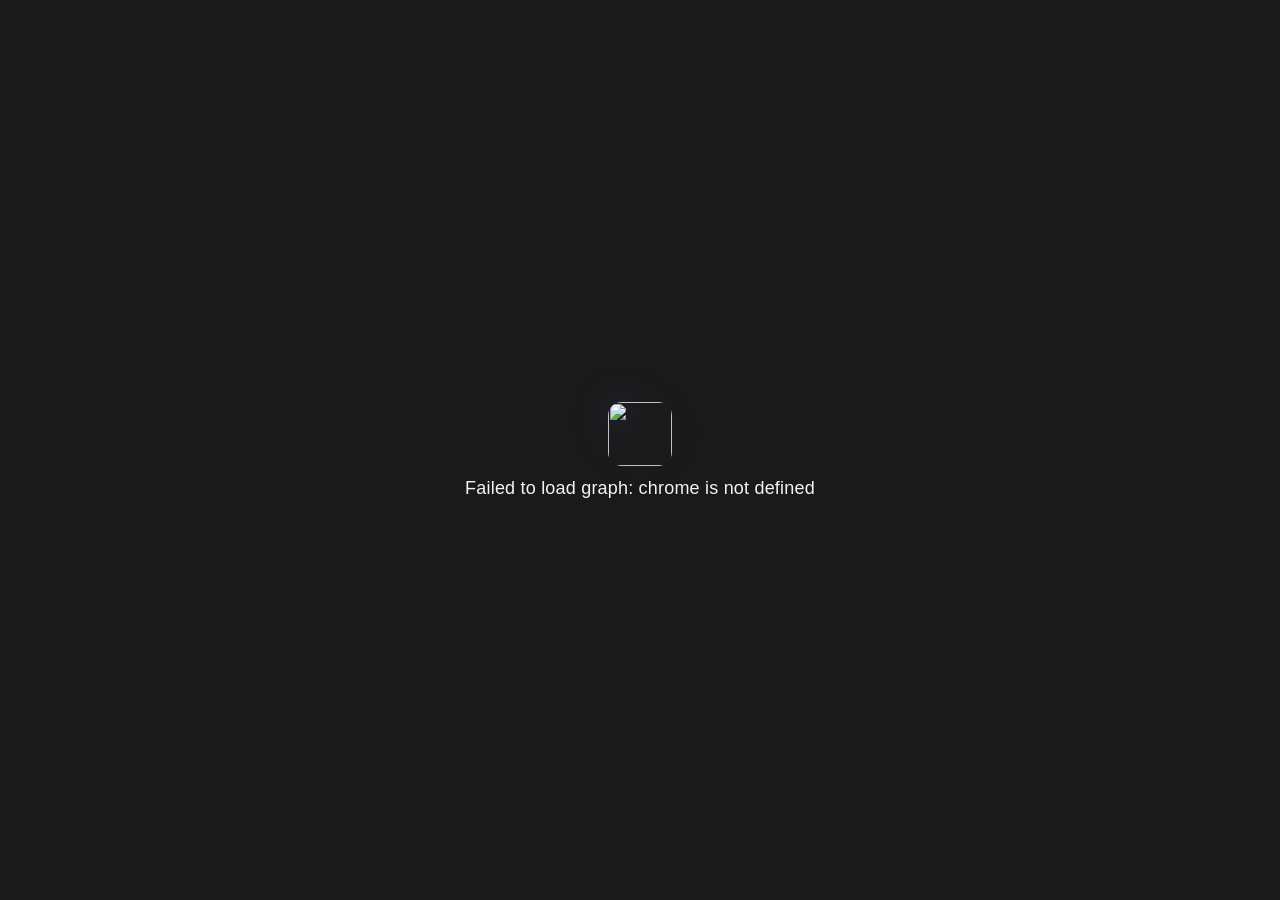
==== graph.html @ 6cad77d1 "added multi select! and tweaaked graph a bit more" ====
<!DOCTYPE html>
<html lang="en">
<head>
  <meta charset="utf-8">
  <title>Discord Lattice - Graph</title>
  <style>
    * { margin: 0; padding: 0; }
    body { background: #1a1a1a; overflow: hidden; }
    #network { width: 100vw; height: 100vh; }

    #info-card {
      display: none;
      position: fixed;
      top: 16px;
      right: 16px;
      background: #2f3136;
      border-radius: 8px;
      padding: 16px;
      color: #dcddde;
      font-family: -apple-system, BlinkMacSystemFont, 'Segoe UI', sans-serif;
      box-shadow: 0 4px 12px rgba(0,0,0,0.3);
      max-width: 320px;
      max-height: calc(100vh - 32px);
      overflow: hidden;
      z-index: 1000;
    }

    #info-card.visible { display: block; }

    #card-selection-title {
      font-size: 12px;
      color: #b9bbbe;
      margin-bottom: 10px;
      padding-right: 24px;
    }

    #card-profiles {
      display: flex;
      flex-direction: column;
      gap: 10px;
      max-height: calc(100vh - 96px);
      overflow-y: auto;
      padding-right: 4px;
    }

    .card-profile {
      background: #25272b;
      border: 1px solid #3a3d43;
      border-radius: 8px;
      padding: 10px;
    }

    .card-profile-header {
      display: flex;
      align-items: center;
      gap: 10px;
      margin-bottom: 8px;
    }

    .card-profile-avatar {
      width: 44px;
      height: 44px;
      border-radius: 50%;
      object-fit: cover;
      flex: 0 0 auto;
    }

    .card-profile-name-wrap {
      min-width: 0;
    }

    .card-profile-name {
      font-size: 14px;
      color: #fff;
      white-space: nowrap;
      overflow: hidden;
      text-overflow: ellipsis;
    }

    .card-profile-tag {
      font-size: 12px;
      color: #b9bbbe;
      margin-top: 2px;
      white-space: nowrap;
      overflow: hidden;
      text-overflow: ellipsis;
    }

    .card-profile-stats {
      font-size: 12px;
      color: #b9bbbe;
      margin-bottom: 8px;
    }

    .card-profile .open-profile {
      display: inline-block;
      font-size: 12px;
      color: #fff;
      background: #5865f2;
      text-decoration: none;
      border-radius: 6px;
      padding: 5px 9px;
    }

    #info-card .close {
      position: absolute;
      top: 8px;
      right: 8px;
      background: none;
      border: none;
      color: #72767d;
      cursor: pointer;
      font-size: 18px;
    }

    #loading {
      position: fixed;
      inset: 0;
      display: flex;
      flex-direction: column;
      align-items: center;
      justify-content: center;
      gap: 12px;
      z-index: 2000;
      background: #1a1a1a;
      color: #dcddde;
      font-family: -apple-system, BlinkMacSystemFont, 'Segoe UI', sans-serif;
      font-size: 18px;
      transition: opacity 0.25s ease;
    }

    #loading.hidden {
      opacity: 0;
      pointer-events: none;
      visibility: hidden;
    }

    #loader-icon {
      width: 64px;
      height: 64px;
      border-radius: 14px;
      filter: drop-shadow(0 0 18px rgba(88, 101, 242, 0.35));
      animation: loading-step-spin 3.8s infinite;
      transform-origin: 50% 50%;
    }

    @keyframes loading-step-spin {
      0% { transform: rotate(0deg); }
      18% { transform: rotate(120deg); }
      34% { transform: rotate(120deg); }
      38% { transform: rotate(114deg); }
      42% { transform: rotate(126deg); }
      46% { transform: rotate(118deg); }
      50% { transform: rotate(120deg); }
      68% { transform: rotate(240deg); }
      84% { transform: rotate(240deg); }
      88% { transform: rotate(234deg); }
      92% { transform: rotate(246deg); }
      96% { transform: rotate(238deg); }
      100% { transform: rotate(360deg); }
    }

    #loading-text {
      letter-spacing: 0.2px;
      color: #f2f3f5;
      text-align: center;
    }

    #search-hints {
      position: fixed;
      top: 12px;
      left: 12px;
      z-index: 1200;
      background: rgba(24, 25, 28, 0.85);
      border: 1px solid rgba(255, 255, 255, 0.08);
      border-radius: 8px;
      padding: 8px 10px;
      color: #b9bbbe;
      font-size: 12px;
      font-family: -apple-system, BlinkMacSystemFont, 'Segoe UI', sans-serif;
      backdrop-filter: blur(4px);
    }

    #search-hints kbd {
      display: inline-block;
      min-width: 18px;
      padding: 1px 5px;
      margin-right: 4px;
      background: #2f3136;
      border: 1px solid #4f545c;
      border-bottom-color: #3e4248;
      border-radius: 4px;
      color: #f2f3f5;
      font-size: 11px;
      font-family: ui-monospace, SFMono-Regular, Menlo, Consolas, monospace;
      text-align: center;
    }

    #search-overlay {
      position: fixed;
      inset: 0;
      display: none;
      align-items: center;
      justify-content: center;
      z-index: 1500;
      background: rgba(10, 10, 12, 0.45);
      backdrop-filter: blur(2px);
    }

    #search-overlay.visible {
      display: flex;
    }

    #search-modal {
      width: min(640px, calc(100vw - 32px));
      max-height: min(480px, calc(100vh - 60px));
      overflow: hidden;
      border-radius: 12px;
      border: 1px solid #3f4248;
      background: #202225;
      box-shadow: 0 16px 34px rgba(0, 0, 0, 0.45);
      font-family: -apple-system, BlinkMacSystemFont, 'Segoe UI', sans-serif;
      display: flex;
      flex-direction: column;
    }

    #search-input {
      width: 100%;
      border: none;
      outline: none;
      background: #2b2d31;
      color: #f2f3f5;
      font-size: 17px;
      padding: 14px 16px;
      border-bottom: 1px solid #3f4248;
    }

    #search-results {
      margin: 0;
      padding: 8px;
      list-style: none;
      overflow-y: auto;
    }

    .search-item {
      display: flex;
      align-items: center;
      gap: 10px;
      padding: 9px 10px;
      border-radius: 8px;
      color: #dcddde;
      cursor: pointer;
    }

    .search-item.active {
      background: #5865f2;
      color: #fff;
    }

    .search-item img {
      width: 28px;
      height: 28px;
      border-radius: 50%;
      object-fit: cover;
      flex: 0 0 auto;
    }

    .search-text {
      min-width: 0;
      display: flex;
      flex-direction: column;
      gap: 2px;
    }

    .search-name {
      font-size: 14px;
      white-space: nowrap;
      overflow: hidden;
      text-overflow: ellipsis;
    }

    .search-meta {
      font-size: 12px;
      color: #b9bbbe;
      white-space: nowrap;
      overflow: hidden;
      text-overflow: ellipsis;
    }

    #search-empty {
      padding: 16px;
      color: #b9bbbe;
      font-size: 13px;
      display: none;
    }
  </style>
</head>
<body>
  <div id="loading" role="status" aria-live="polite">
    <img id="loader-icon" src="icons/icon128.png" alt="">
    <div id="loading-text">Graph is loading...</div>
  </div>
  <div id="network"></div>
  <div id="search-hints">
    <kbd>/</kbd>or
    <span style="margin-left: 3px;"><kbd>⌘</kbd><kbd>K</kbd>Quick Jump</span>
  </div>
  <div id="search-overlay" aria-hidden="true">
    <div id="search-modal" role="dialog" aria-label="Search friends">
      <input id="search-input" type="text" autocomplete="off" spellcheck="false" placeholder="Search friends by username, global name, or nicknames">
      <ul id="search-results" role="listbox"></ul>
      <div id="search-empty">No friends match your search.</div>
    </div>
  </div>
  <div id="info-card">
    <button class="close">&times;</button>
    <div id="card-selection-title"></div>
    <div id="card-profiles"></div>
  </div>
  <script src="lib/vis-network.min.js"></script>
  <script src="graph.js"></script>
</body>
</html>
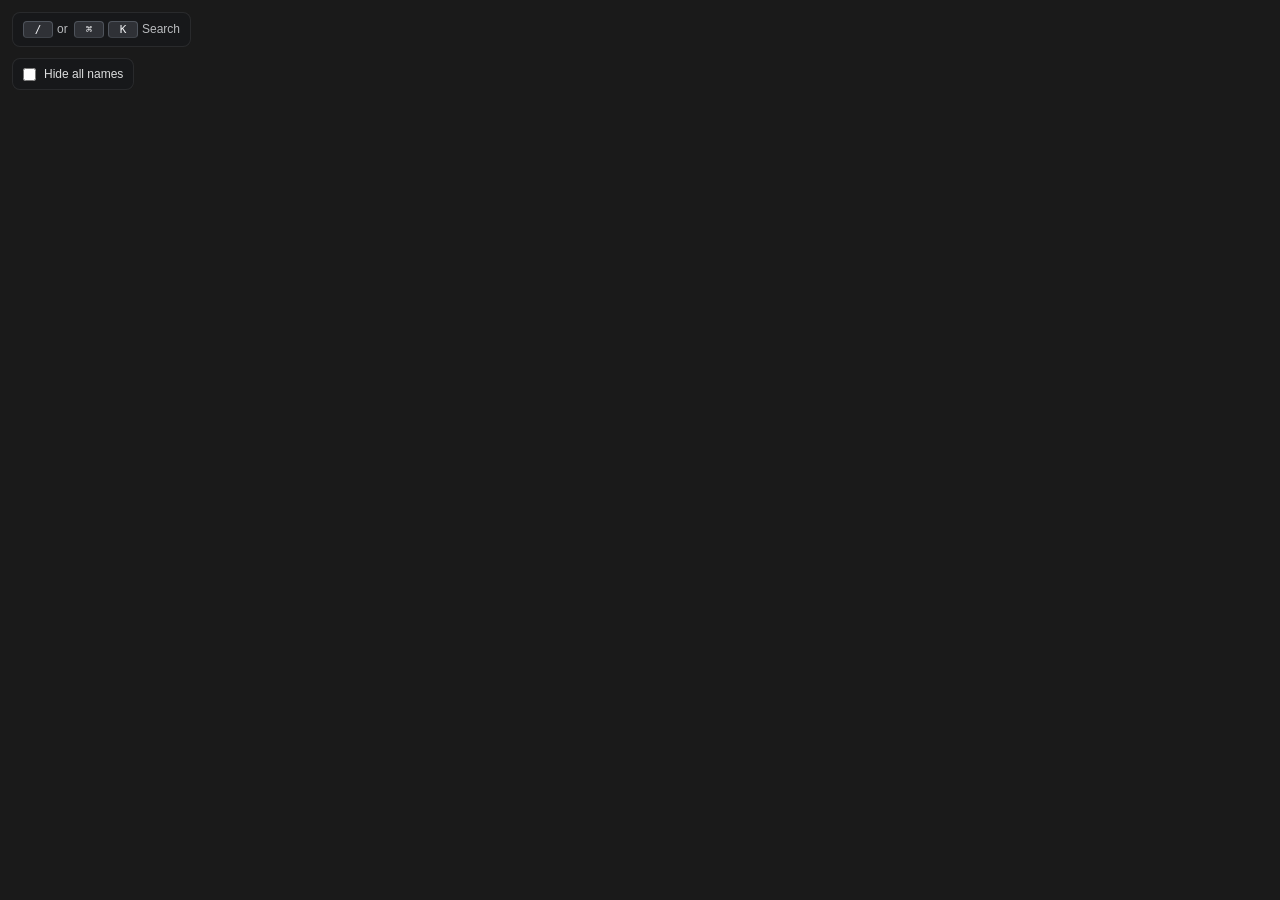
==== commit 8246e0bb: "add Merge with shared page (Phase 3) The visitor flow: open a Discord Lattice share page (or drop a " ====
--- a/graph.html
+++ b/graph.html
@@ -2,7 +2,7 @@
 <html lang="en">
 <head>
   <meta charset="utf-8">
-  <title>Discord Lattice - Graph</title>
+  <title>Discord Friend Graph</title>
   <style>
     * { margin: 0; padding: 0; }
     body { background: #1a1a1a; overflow: hidden; }
@@ -90,6 +90,43 @@
       font-size: 12px;
       color: #b9bbbe;
       margin-bottom: 8px;
+    }
+
+    .card-profile-section {
+      margin-bottom: 8px;
+    }
+
+    .card-profile-section-title {
+      font-size: 11px;
+      color: #b9bbbe;
+      text-transform: uppercase;
+      letter-spacing: 0.04em;
+      margin-bottom: 6px;
+    }
+
+    .card-profile-server-list {
+      display: flex;
+      flex-wrap: wrap;
+      gap: 6px;
+    }
+
+    .card-profile-server-item,
+    .card-profile-server-more {
+      max-width: 100%;
+      font-size: 12px;
+      line-height: 1.3;
+      color: #f2f3f5;
+      background: #1f2124;
+      border: 1px solid #3a3d43;
+      border-radius: 999px;
+      padding: 4px 8px;
+      white-space: nowrap;
+      overflow: hidden;
+      text-overflow: ellipsis;
+    }
+
+    .card-profile-server-more {
+      color: #b9bbbe;
     }
 
     .card-profile .open-profile {
@@ -181,6 +218,57 @@
       backdrop-filter: blur(4px);
     }
 
+    #privacy-controls {
+      position: fixed;
+      top: 58px;
+      left: 12px;
+      z-index: 1200;
+      display: flex;
+      align-items: center;
+      gap: 8px;
+      background: rgba(24, 25, 28, 0.85);
+      border: 1px solid rgba(255, 255, 255, 0.08);
+      border-radius: 8px;
+      padding: 8px 10px;
+      color: #dcddde;
+      font-size: 12px;
+      font-family: -apple-system, BlinkMacSystemFont, 'Segoe UI', sans-serif;
+      backdrop-filter: blur(4px);
+    }
+
+    #hide-names-toggle {
+      accent-color: #5865f2;
+    }
+
+    #provenance-legend {
+      position: fixed;
+      top: 12px;
+      right: 12px;
+      z-index: 1200;
+      background: rgba(24, 25, 28, 0.85);
+      border: 1px solid rgba(255, 255, 255, 0.08);
+      border-radius: 8px;
+      padding: 8px 10px;
+      color: #dcddde;
+      font-size: 11px;
+      font-family: -apple-system, BlinkMacSystemFont, 'Segoe UI', sans-serif;
+      backdrop-filter: blur(4px);
+      display: flex;
+      flex-direction: column;
+      gap: 4px;
+    }
+    #provenance-legend[hidden] { display: none; }
+    .legend-row { display: flex; align-items: center; gap: 6px; }
+    .legend-swatch {
+      display: inline-block;
+      width: 14px;
+      height: 3px;
+      border-radius: 2px;
+    }
+    .swatch-both { background: #5865f2; }
+    .swatch-owner { background: #444; }
+    .swatch-visitor { background: #3ba55d; }
+
     #search-hints kbd {
       display: inline-block;
       min-width: 18px;
@@ -303,7 +391,16 @@
   <div id="network"></div>
   <div id="search-hints">
     <kbd>/</kbd>or
-    <span style="margin-left: 3px;"><kbd>⌘</kbd><kbd>K</kbd>Quick Jump</span>
+    <span style="margin-left: 3px;"><kbd>⌘</kbd><kbd>K</kbd>Search</span>
+  </div>
+  <label id="privacy-controls">
+    <input id="hide-names-toggle" type="checkbox">
+    <span>Hide all names</span>
+  </label>
+  <div id="provenance-legend" hidden>
+    <div class="legend-row"><span class="legend-swatch swatch-both"></span> seen by both</div>
+    <div class="legend-row"><span class="legend-swatch swatch-owner"></span> owner only</div>
+    <div class="legend-row"><span class="legend-swatch swatch-visitor"></span> visitor only</div>
   </div>
   <div id="search-overlay" aria-hidden="true">
     <div id="search-modal" role="dialog" aria-label="Search friends">
@@ -317,7 +414,7 @@
     <div id="card-selection-title"></div>
     <div id="card-profiles"></div>
   </div>
-  <script src="lib/vis-network.min.js"></script>
+  <script src="lib/vis-network.js"></script>
   <script src="graph.js"></script>
 </body>
 </html>
